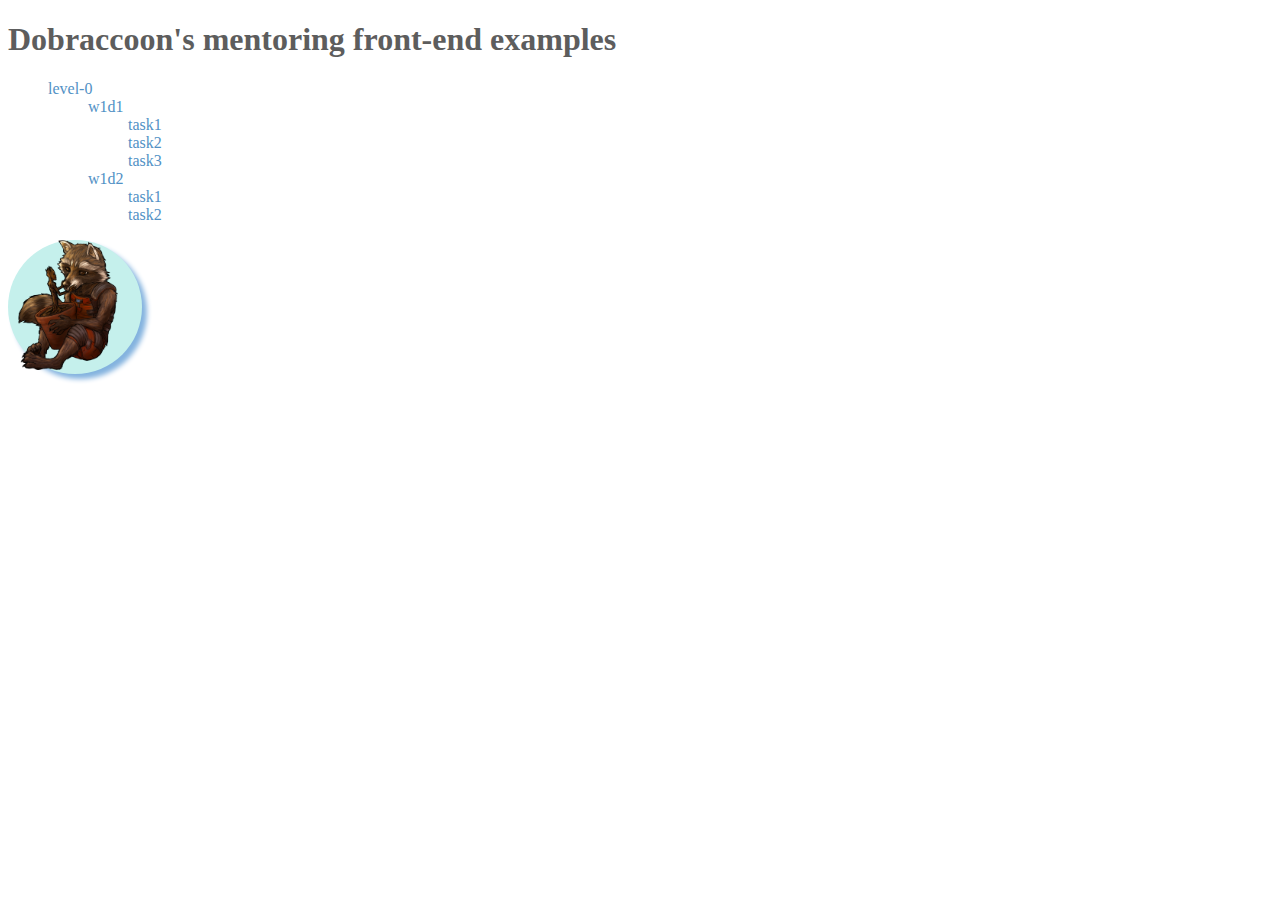
==== index.html @ 0bcfde8a "w1d1/2 has been added" ====
<!DOCTYPE html>
<html lang="en">

<head>
	<meta charset="UTF-8">
	<meta http-equiv="X-UA-Compatible" content="IE=edge">
	<meta name="viewport" content="width=device-width, initial-scale=1.0">
	<link href="css/style.css" rel="stylesheet">
	<title>🦝Examples</title>
</head>

<body>
	<header>
		<h1>Dobraccoon's mentoring front-end examples</h1>
	</header>
	<main>
		<ul>
			<li>level-0
				<ul>
					<li>w1d1
						<ul>
							<li><a href="0-level/w1d1/task1/index.html">task1</a></li>
							<li><a href="0-level/w1d1/task2/index.html">task2</a></li>
							<li><a href="0-level/w1d1/task3/index.html">task3</a></li>
						</ul>
					</li>
					<li>w1d2
						<ul>
							<li><a href="0-level/w1d2/task1/index.html">task1</a></li>
							<li><a href="0-level/w1d2/task2/index.html">task2</a></li>
						</ul>
					</li>
				</ul>
			</li>
		</ul>
	</main>
	<footer>
		<div class="dobraccoon-logo">
			<a href="https://github.com/dobraccoon?tab=repositories" target="_blank"><img alt="Dobraccoon's logo"
					src="images/dobraccoon.png"></a>
		</div>
	</footer>
</body>

</html>
---- css/style.css ----
h1 {
    color: rgb(93, 93, 93);
}

a {
    text-decoration: none;
    color: rgb(82, 145, 197);
}

a:hover {
    color: rgb(175, 212, 208);
}

a:focus {
    color: rgb(205, 101, 101);
}

li {
    list-style: none;
    color: rgb(82, 145, 197);
}

.dobraccoon-logo {
    display: inline-block;
    width: 134px;
    border-radius: 50%;
    box-shadow: 5px 5px 5px rgb(132, 179, 223);
    background-color: rgb(197, 240, 236);
}

.dobraccoon-logo img {
    width: 100px;
    bottom: auto;
    padding-left: 10px;
}
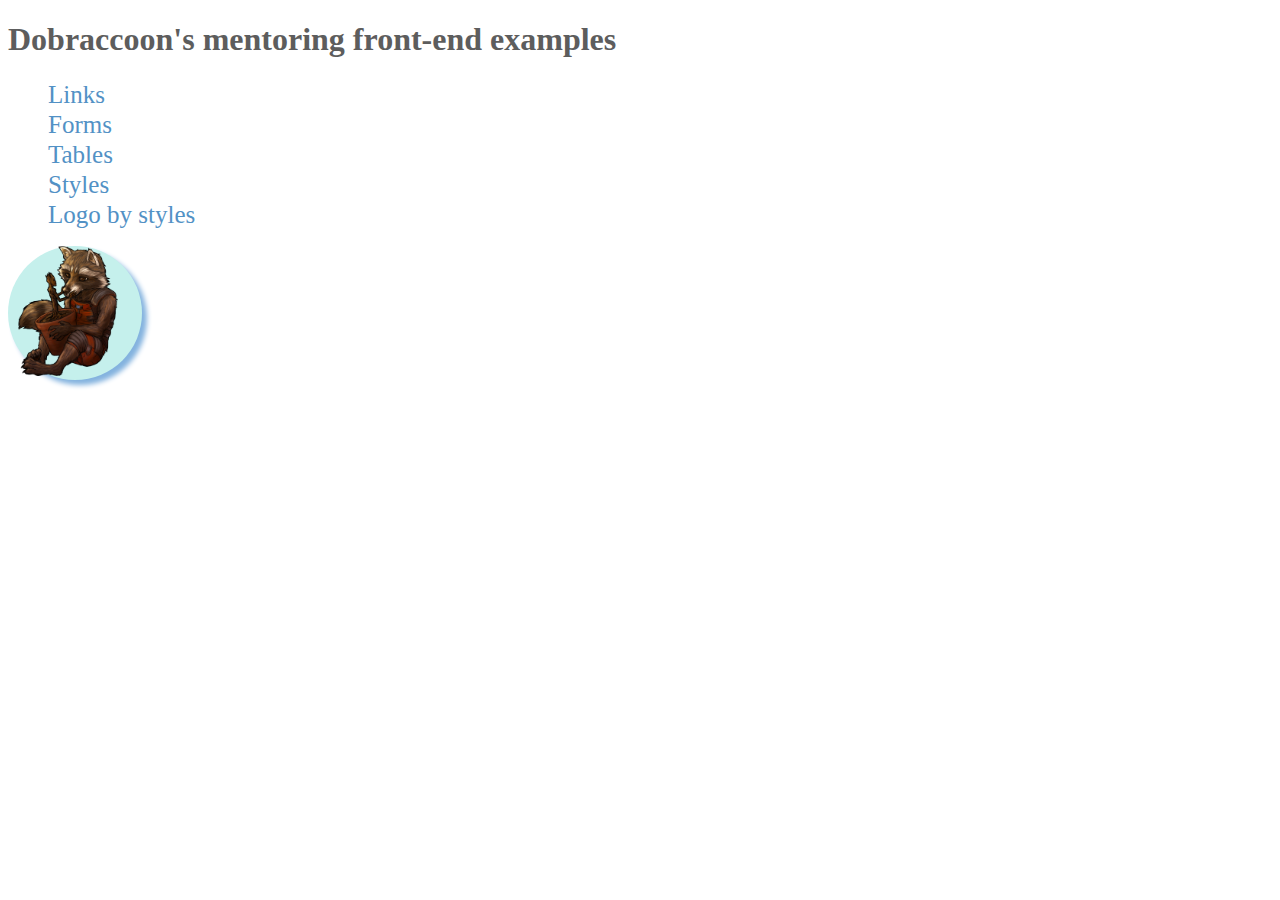
==== commit ff903c28: "Examples refactor has been complited" ====
--- a/index.html
+++ b/index.html
@@ -15,23 +15,11 @@
 	</header>
 	<main>
 		<ul>
-			<li>level-0
-				<ul>
-					<li>w1d1
-						<ul>
-							<li><a href="0-level/w1d1/task1/index.html">task1</a></li>
-							<li><a href="0-level/w1d1/task2/index.html">task2</a></li>
-							<li><a href="0-level/w1d1/task3/index.html">task3</a></li>
-						</ul>
-					</li>
-					<li>w1d2
-						<ul>
-							<li><a href="0-level/w1d2/task1/index.html">task1</a></li>
-							<li><a href="0-level/w1d2/task2/index.html">task2</a></li>
-						</ul>
-					</li>
-				</ul>
-			</li>
+			<li><a href="examples/links-example/index.html">Links</a></li>
+			<li><a href="examples/forms-example/index.html">Forms</a></li>
+			<li><a href="examples/tables-example/index.html">Tables</a></li>
+			<li><a href="examples/styles-example/index.html">Styles</a></li>
+			<li><a href="examples/logo-by-style-example/index.html">Logo by styles</a></li>
 		</ul>
 	</main>
 	<footer>
--- a/css/style.css
+++ b/css/style.css
@@ -1,35 +1,38 @@
 h1 {
-    color: rgb(93, 93, 93);
+  color: rgb(93, 93, 93);
 }
 
 a {
-    text-decoration: none;
-    color: rgb(82, 145, 197);
+  text-decoration: none;
+  color: rgb(82, 145, 197);
 }
 
 a:hover {
-    color: rgb(175, 212, 208);
+  color: rgb(175, 212, 208);
 }
 
 a:focus {
-    color: rgb(205, 101, 101);
+  color: rgb(205, 101, 101);
 }
 
 li {
-    list-style: none;
-    color: rgb(82, 145, 197);
+  font-family: "Times New Roman", Times, serif;
+  font-size: 25px;
+  line-height: 30px;
+  list-style: none;
+  color: rgb(82, 145, 197);
 }
 
 .dobraccoon-logo {
-    display: inline-block;
-    width: 134px;
-    border-radius: 50%;
-    box-shadow: 5px 5px 5px rgb(132, 179, 223);
-    background-color: rgb(197, 240, 236);
+  display: inline-block;
+  width: 134px;
+  border-radius: 50%;
+  box-shadow: 5px 5px 5px rgb(132, 179, 223);
+  background-color: rgb(197, 240, 236);
 }
 
 .dobraccoon-logo img {
-    width: 100px;
-    bottom: auto;
-    padding-left: 10px;
-}+  width: 100px;
+  bottom: auto;
+  padding-left: 10px;
+}
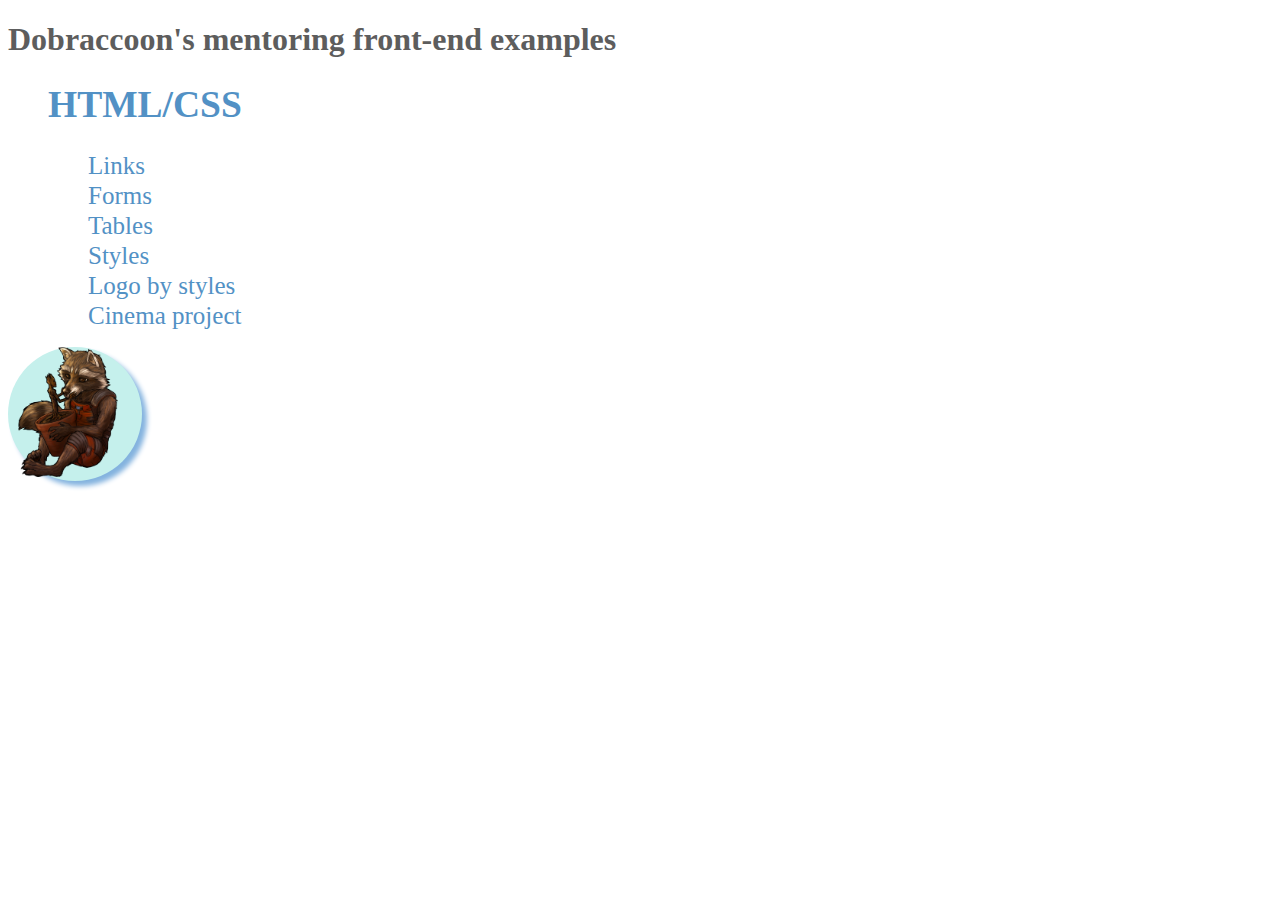
==== commit 45c5cbdb: "Second full project refactor has been complited" ====
--- a/index.html
+++ b/index.html
@@ -15,11 +15,18 @@
 	</header>
 	<main>
 		<ul>
-			<li><a href="examples/links-example/index.html">Links</a></li>
-			<li><a href="examples/forms-example/index.html">Forms</a></li>
-			<li><a href="examples/tables-example/index.html">Tables</a></li>
-			<li><a href="examples/styles-example/index.html">Styles</a></li>
-			<li><a href="examples/logo-by-style-example/index.html">Logo by styles</a></li>
+			<li>
+				<h2>HTML/CSS</h2>
+				<ul>
+					<li><a href="examples/layout/links-example/index.html">Links</a></li>
+					<li><a href="examples/layout/forms-example/index.html">Forms</a></li>
+					<li><a href="examples/layout/tables-example/index.html">Tables</a></li>
+					<li><a href="examples/layout/styles-example/index.html">Styles</a></li>
+					<li><a href="examples/layout/logo-by-style-example/index.html">Logo by styles</a></li>
+					<li><a href="examples/layout/cinema-project-example/index.html">Cinema project</a></li>
+				</ul>
+			</li>
+
 		</ul>
 	</main>
 	<footer>
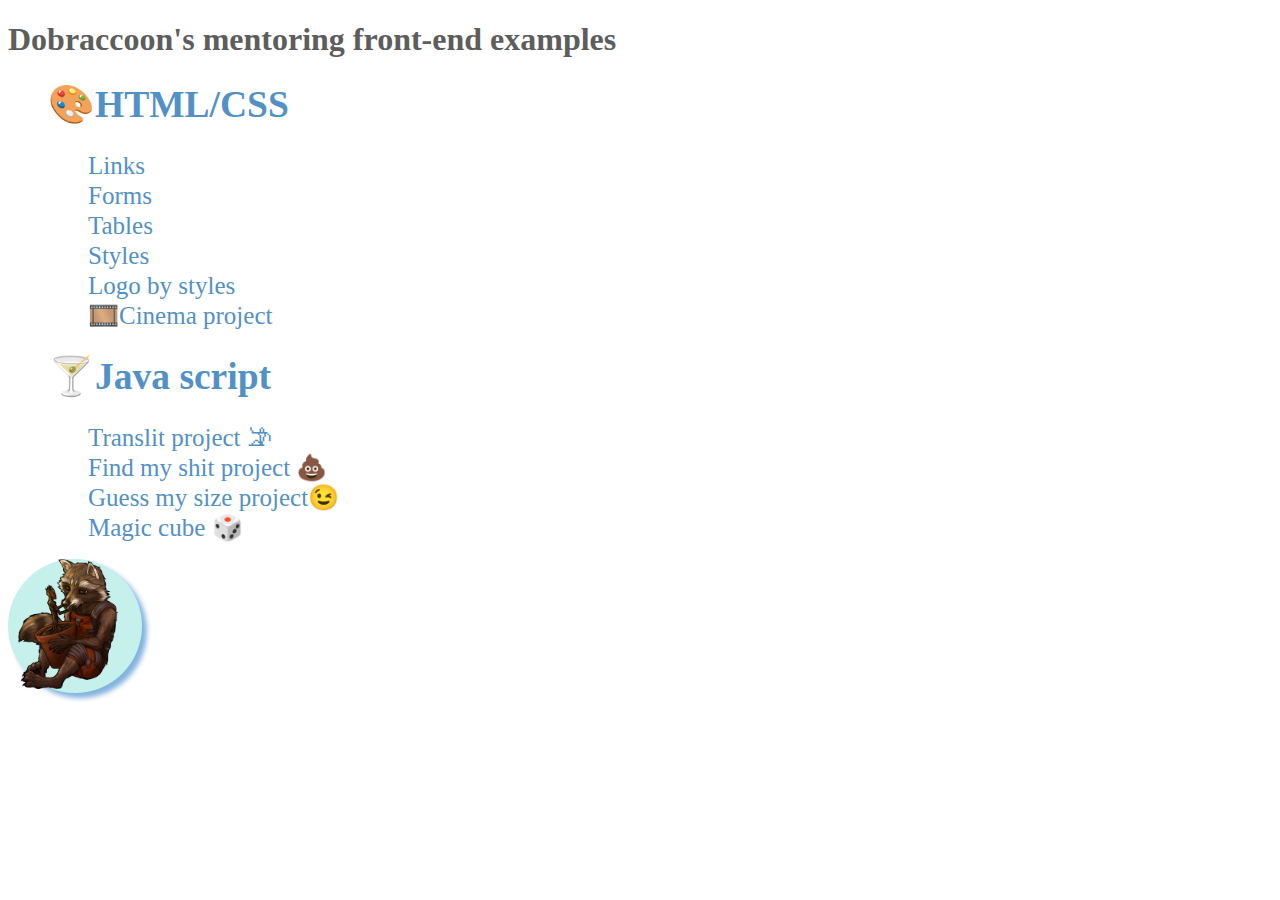
==== commit 1c969ce7: "JS projects has been added" ====
--- a/index.html
+++ b/index.html
@@ -16,17 +16,25 @@
 	<main>
 		<ul>
 			<li>
-				<h2>HTML/CSS</h2>
+				<h2>🎨HTML/CSS</h2>
 				<ul>
 					<li><a href="examples/layout/links-example/index.html">Links</a></li>
 					<li><a href="examples/layout/forms-example/index.html">Forms</a></li>
 					<li><a href="examples/layout/tables-example/index.html">Tables</a></li>
 					<li><a href="examples/layout/styles-example/index.html">Styles</a></li>
 					<li><a href="examples/layout/logo-by-style-example/index.html">Logo by styles</a></li>
-					<li><a href="examples/layout/cinema-project-example/index.html">Cinema project</a></li>
+					<li><a href="examples/layout/cinema-project-example/index.html">🎞️Cinema project</a></li>
 				</ul>
 			</li>
-
+			<li>
+				<h2>🍸Java script</h2>
+				<ul>
+					<li><a href="examples/JavaScript/translit-project/index.html">Translit project 𐦀</a></li>
+					<li><a href="examples/JavaScript/find-my-shit/index.html">Find my shit project 💩</a></li>
+					<li><a href="examples/JavaScript/guess-my-size/index.html">Guess my size project😉</a></li>
+					<li><a href="examples/JavaScript/magic-cube/index.html">Magic cube 🎲</a></li>
+				</ul>
+			</li>
 		</ul>
 	</main>
 	<footer>
--- a/css/style.css
+++ b/css/style.css
@@ -31,8 +31,12 @@
   background-color: rgb(197, 240, 236);
 }
 
+.dobraccoon-logo:hover {
+  background-color: rgb(153, 190, 238);
+}
+
 .dobraccoon-logo img {
   width: 100px;
   bottom: auto;
   padding-left: 10px;
-}
+}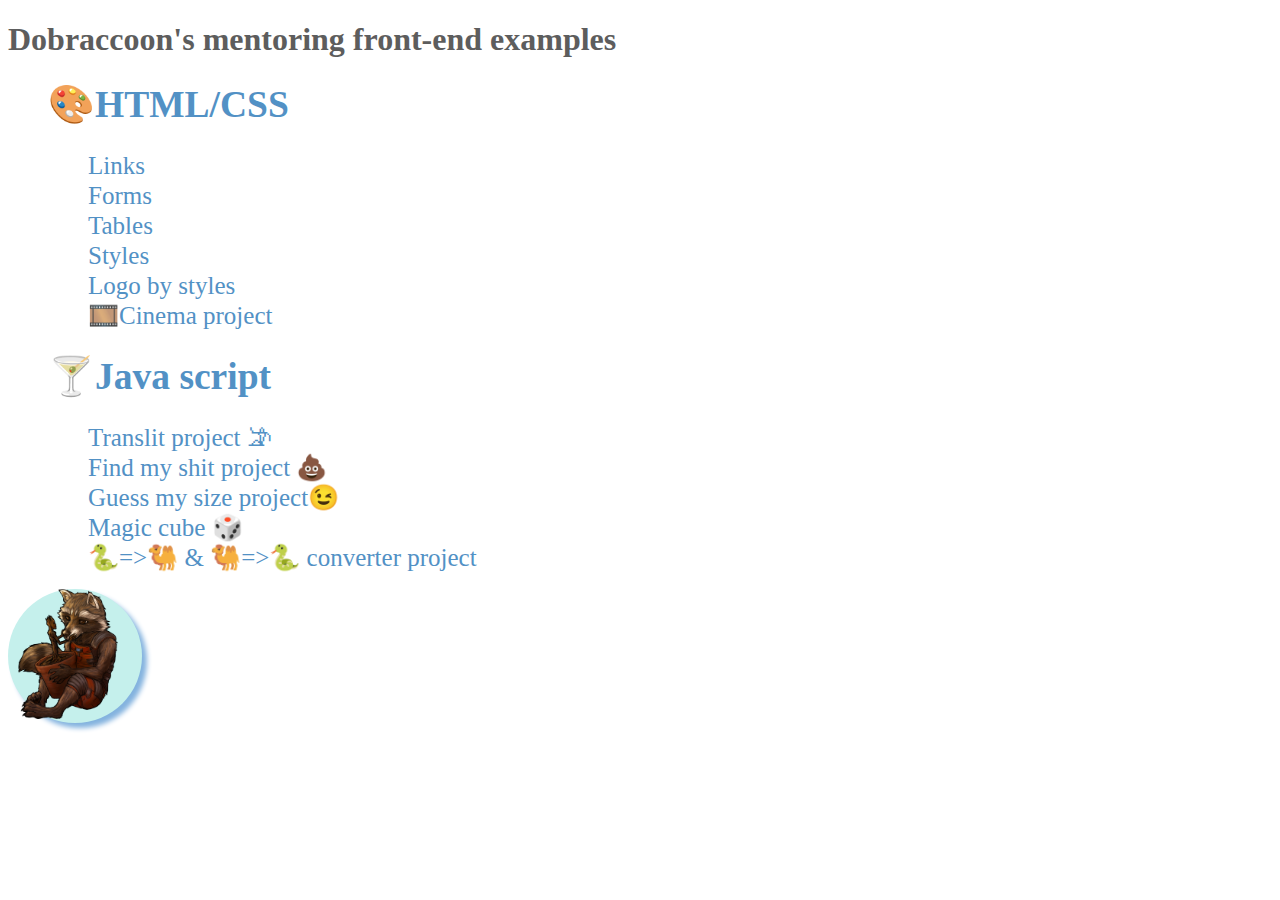
==== commit 519657c7: "🐍=>🐫 & 🐫=>🐍 converter has been complited" ====
--- a/index.html
+++ b/index.html
@@ -33,6 +33,7 @@
 					<li><a href="examples/JavaScript/find-my-shit/index.html">Find my shit project 💩</a></li>
 					<li><a href="examples/JavaScript/guess-my-size/index.html">Guess my size project😉</a></li>
 					<li><a href="examples/JavaScript/magic-cube/index.html">Magic cube 🎲</a></li>
+					<li><a href="examples/JavaScript/cases-converter/index.html">🐍=>🐫 & 🐫=>🐍 converter project</a></li>
 				</ul>
 			</li>
 		</ul>
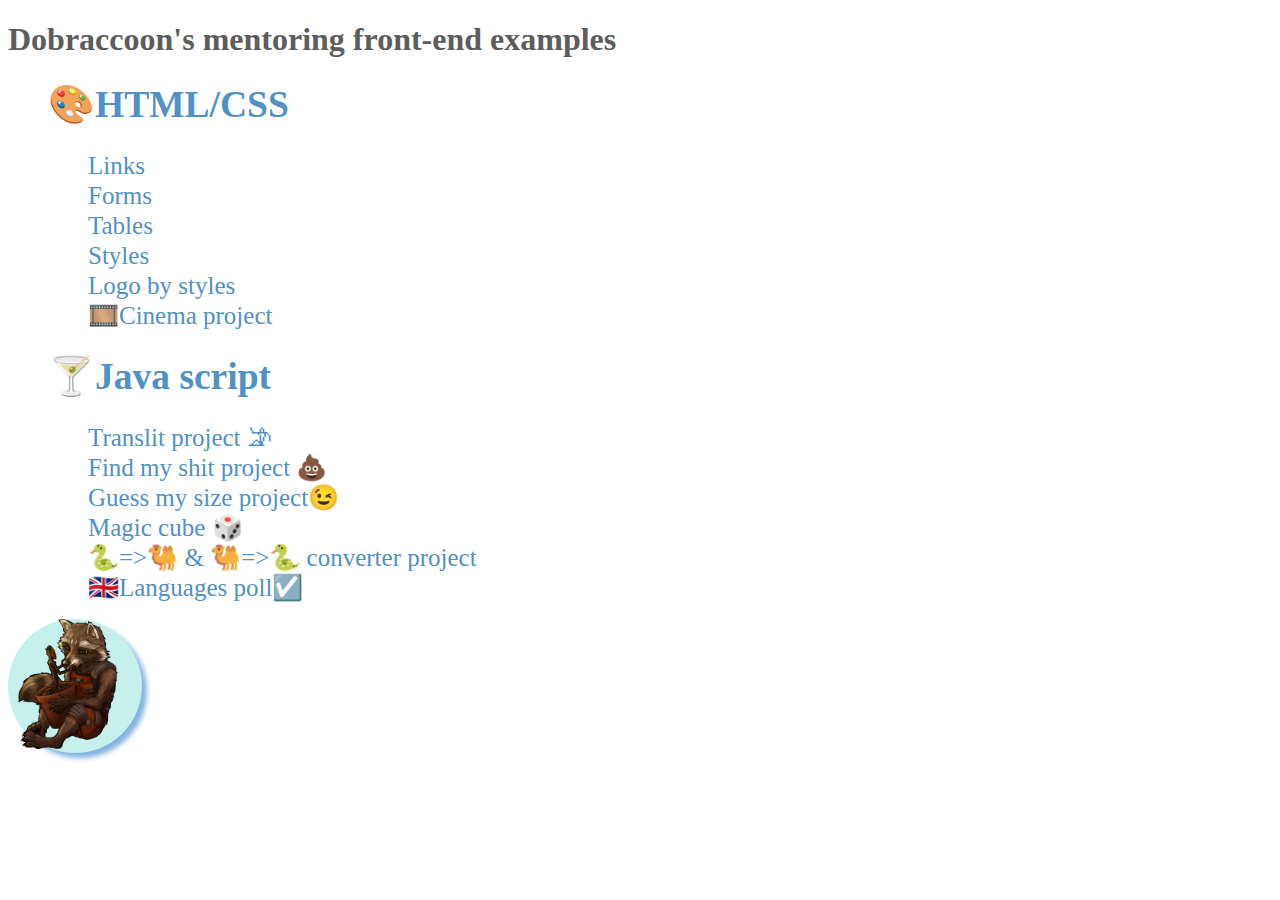
==== commit 405bc9d1: "languages poll designe has been complited" ====
--- a/index.html
+++ b/index.html
@@ -34,6 +34,7 @@
 					<li><a href="examples/JavaScript/guess-my-size/index.html">Guess my size project😉</a></li>
 					<li><a href="examples/JavaScript/magic-cube/index.html">Magic cube 🎲</a></li>
 					<li><a href="examples/JavaScript/cases-converter/index.html">🐍=>🐫 & 🐫=>🐍 converter project</a></li>
+					<li><a href="examples/JavaScript/languages-pool/index.html">🇬🇧Languages poll☑️</a></li>
 				</ul>
 			</li>
 		</ul>
